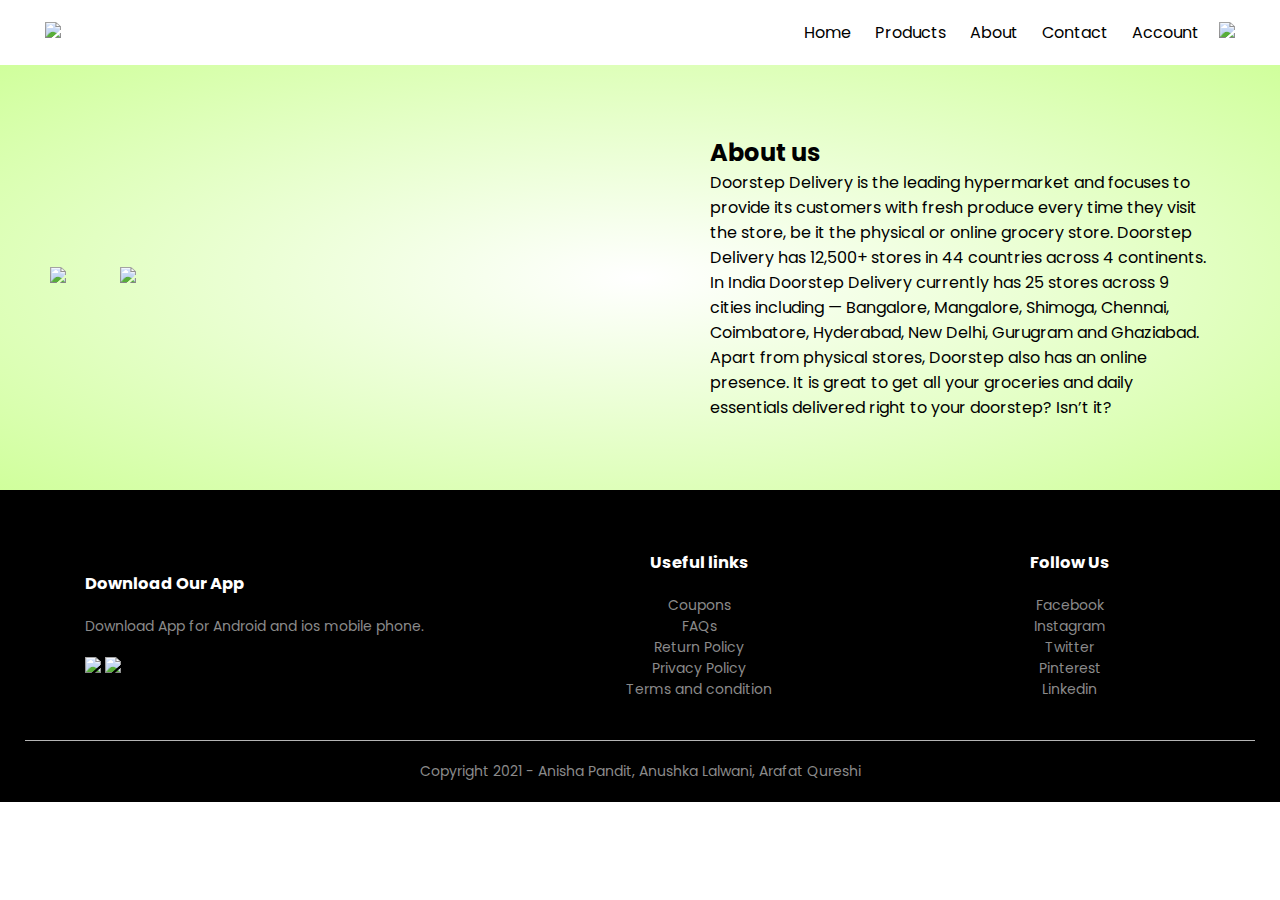
==== about.html @ e21d9316 "Add files via upload" ====
<!DOCTYPE html>
<html lang="en">
<head>
    <meta charset="utf-8">
    <meta name="viewport" content="width=device-width, initial-scale=1.0">
    <title>About us | Doorstep Delivery</title>
    <link rel="stylesheet" href="style.css">
    <link rel="preconnect" href="https://fonts.gstatic.com">
    <link href="https://fonts.googleapis.com/css2?family=Poppins:wght@300;400;500;600;700&display=swap" rel="stylesheet">
    <link rel="stylesheet" href="https://stackpath.bootstrapcdn.com/font-awesome/4.7.0/css/font-awesome.min.css">
</head>
<body>

<div class="container">
    <div class="navbar">
        <div class="logo">
        <a href="index.html"><img src="images/logo.png" width="145px"></a>
        </div>
        <nav>
            <ul id= MenuItems>
                <li><a href="index.html"> Home </a></li>
                <li><a href="products.html"> Products </a></li>
                <li><a href="about.html"> About </a></li>
                <li><a href="contact.html"> Contact </a></li>
                <li><a href="account.html"> Account </a></li>
            </ul>
        </nav>
        <a href="cart.html"><img src="images/cart.png" width="38px"></a>
        <img src="images/menu.png" class="menu-icon" onclick="menutoggle()">
    </div>
</div>
<!-------about us page------>
<div class="about-us">
    <div class="conatiner">
        <div class="row">
            <div class="col-2">
                <img src="images/g1.png" width="100%" style="padding-left: 50px">
                <img src="images/g2.png" width="100%" style="padding-left: 50px">
            </div>
            <div class="col-2">
                 <div class="about">
               <h2>About us</h2>
    <p>Doorstep Delivery is the leading hypermarket and focuses to provide its customers with fresh produce every time they visit the store, be it the physical or online grocery store. Doorstep Delivery has 12,500+ stores in 44 countries across 4 continents. In India Doorstep Delivery currently has 25 stores across 9 cities including — Bangalore, Mangalore, Shimoga, Chennai, Coimbatore, Hyderabad, New Delhi, Gurugram and Ghaziabad. Apart from physical stores, Doorstep also has an online presence. It is great to get all your groceries and daily essentials delivered right to your doorstep? Isn’t it?</p>
            </div>
            </div>
        </div>
    </div>
</div>




<!-------footer------>
<div class="footer">
    <div class="container">
        <div class="row">
            <div class="footer-col-1">
                <h3>Download Our App</h3>
                <p>Download App for Android and ios mobile phone.</p>
                <div class="app-logo">
                    <img src="images/ps.png">
                    <img src="images/as.png">
                </div>
            </div>
            <!--<div class="footer-col-2">
                <img src="images/logo.png" width="100px">
                <p>Our purpose is to systainably make the pleasure & benefits of sports accessible to the many.</p>
            </div>-->
            <div class="footer-col-3">
                <h3>Useful links</h3>       
            <ul>
                <li> Coupons </li>
                <li> FAQs </li>
                <li> Return Policy </li>
                <li> Privacy Policy </li>
                <li> Terms and condition </li>
            </ul>
            </div>
            <div class="footer-col-4">
                <h3>Follow Us</h3>      
            <ul>
                <li>Facebook </li>
                <li> Instagram </li>
                <li> Twitter </li>
                <li> Pinterest </li>
                <li> Linkedin </li>
            </ul>
            </div>
        </div>
        <hr><p class="copyright"> Copyright 2021 - Anisha Pandit, Anushka Lalwani, Arafat Qureshi</p>
    </div>
</div>
<!------ js for toggle menue-------->
<script>
    var MenuItems=document.getElementById("MenuItems");
    MenuItems.style.maxHeight="0px";
    function menutoggle()
    {
        if( MenuItems.style.maxHeight=="0px")
            {   
                MenuItems.style.maxHeight="200px";
            }
            else{
                    MenuItems.style.maxHeight="0px";
            }
    }
</script>
---- style.css ----
*{
	margin: 0;
	padding: 0;
	box-sizing: border-box;
}

body{
	font-family: 'Poppins', sans-serif;
}

.navbar{
	display: flex;
	align-items: center;
	padding: 20px 
}

nav{
	flex: 1;
	text-align: right;
}

nav ul{
	display: inline-block;
	list-style-type: none;
}

nav li{
	display: inline-block;
	margin-right: 20px;
}

a{
	text-decoration: none;
	color:black;
}

p{
	color: black;
}

.container{
	max-width: 1450px;
	margin: auto;
    padding-left: 25px;
	padding-right: 25px;
}

.row{
	display: flex;
	align-items: center;
	flex-wrap: wrap; 
	justify-content: space-around;
}

.col-2{
	flex-basis: 50%;
    min-width: 300px;
}

.col-2 img{
	max-width: 107%;
	padding: 50px,0; 
}

.col-2 h1{
	font-size: 50px;
	line-height: 60px;
	margin: 25px 0;
}

.btn{
	display: inline-block;
	background: #018B1A;
	color: #fff;
	padding: 8px 30px;
	margin: 30px 0;
	border-radius: 30px;
	transition: background 0.3s;
}

.btn:hover{
	background: #C60900;

}

.header{
	background: radial-gradient(#fff,#D0FF9C);
}

.header .row{
	margin-top: 30px;
}

.categories{
	margin: 40px 0;
}

.col-3
{
	flex: 30%;
	min-width: 250px;
	margin-bottom: 30px;
	font-size: 20px;
	padding-right: 30px;
}

.col-3 img{
	width: 90%
}

.small-container{
	max-width: 1080px;
	margin: auto;
	padding-left: 25px;
	padding-right: 25px;
}

.col-4{
	flex-basis: 25%;
	padding: 10px;
	min-width: 300px;
	margin-bottom: 50px;
	transition: transform 0.5s;
}

.col-4 img{
	width: 100%;
}

.title{
	text-align: center;
	margin: 0 auto 80px;
	position: relative;
	line-height: 60px;
}

.title::after{
	content: '';
	background: #ff523b;
	width: 80px;
	height: 5px;
	border-radius: 5px;
	position: absolute;
	bottom: 0;
	left: 50%;
	transform: translateX(-50%);
}

hr{
	color: black;
	font-weight: normal;
}

.col-4 p{
	font-size: 15px;
}

.col-4:hover{
transform: translateY(-50px);
}
.rating .fa{
	color: #C60900;
}

.offer{
	background: radial-gradient(#fff,#D0FF9C);
}

.offer-img{
	min-width: 100%;
	position: relative;
}

.testimonial{
	padding-top: 50px;
}

.testimonial .col-3{
	text-align: center;
	padding: 40px,20px;
	/*box-shadow: 0 0 20px 0px rgba(0,0,0,0.1);*/
	cursor: pointer;
    transition: transform 0.5s;
}

.testimonial .col-3 img{
	width: 50px;
	margin-top: 20px;
	border-radius: 50%;
}

.testimonial .col-3:hover{
	transform: translateY(-50px);
}

.testimonial .col-3 h3{
	font-weight: 600;
	font-size: 18px;
}

.brands{
	margin: 100px auto;
}

.col-5{
	width: 160px;
}

.col-5 img{
	width: 100%;
	cursor: pointer;
	padding: 10px;
	filter: grayscale(100%);
}

.col-5 img:hover{
	filter: grayscale(0);
}

.footer{
	background: #000;
	color: #8a8a8a;
	font-size: 14px;
	padding: 60px 0 20px;
}

.footer p{
	color: #8a8a8a;
}

.footer h3{
	color: #fff;
	margin-bottom: 20px;
}

.footer-col-1, .footer-col-2, .footer-col-3, .footer-col-4{
	min-width: 250px;
	margin-bottom: 20px;
}

.footer-col-1{
	flex-basis: 30%;
}

.footer-col-3,.footer-col-4{
	flex-basis: 12%;
	text-align: center;
}
 
.footer-col-4 ul{
	list-style-type: none;
}
.footer-col-3 ul{
	list-style-type: none; 	
}

.app-logo{
	margin-top: 20px;
}

.app-logo img{
	width: 140px;
}

.footer hr{
	border: none;
	background: #b5b5b5;
	height: 1px;
	margin: 20px 0;
}

.copyright{
	text-align: center;
}

.menu-icon{
	width: 28px;
	margin-left: 40px;
	display: none;
}

/*media query for menu*/
@media only screen and (max-width: 800px){
	nav ul{
		position: absolute;
		top:70px;
		left: 0;
		background:#003300;
		width: 100%;
		overflow: hidden;
		transition: max-height 0.5s;
	}
	nav ul li{
		display: block; 
		margin-right: 50px;
		margin-top: 10px;
		margin-bottom: 10px;
	}
	nav ul li a{
		color: #fff;
	}
	.menu-icon{
		display: block;
		cursor: pointer;
	}
	.offer-img{
	width: 100%;
	}	
}

/*media query for less than 600 screen size*/
@media only screen and (max-width: 600px){
	.row{
		text-align: center;
	}
	.col-2, ,.col-3, .col-4{
		flex-basis: 100%;
	}
	.offer-img{
	   	width: 100%;
	}	
	.single-product .row{
		text-align: left;
	}
	.single-product .col-2{
		padding: 20px 0;
	}
	.single-product h1{
		font-size: 26px;
		line-height: 31px;
	}
	.cart-info p{
		display: none;
	}
	.btn-2{
		align-items: center;
	}
}
/*--- all prods---*/
.row-2{
	justify-content: space-between;
	margin: 50px auto 50px;
}

select{
	border: 3px solid #ff523b;
	padding: 5px;
}

select:focus{
outline: none;
}

.page-btn{
	margin: 0 auto 80px;
}

.page-btn span{
	display: inline-block;
	border-radius: 50%;
	border: 1px solid #ff523b;
	margin-left: 10px;
	width: 40px;
	height: 40px;
	text-align: center;
	line-height: 40px;
	cursor: pointer;
}

.page-btn span:hover{
	background: #ff523b;
	color: white;
}

.single-product{
	margin-top: 50px;
}

.single-product .col-2 img{
	padding: 0;
}

.single-product .col-2{
	padding: 30px;
}

.single-product h3{
	margin: 20px 0;
	font-size: 22px;
	font-weight: bold;
}

.single-product input{
	width: 100px;
	height: 40px;
	padding-left: 10px;
	font-weight: bold;
	font-size: 18px;
	margin-right: 10px;
	border: 3px solid #ff523b;
}

input:focus{
	outline: none;
}

.single-product .fa{
	color: #ff523b;
	margin-left: 10px;
}

/*------------------cart items-----------*/
.cart-page{
    margin: 80px auto;
 }
 table{
     width: 100%;
     border-collapse: collapse;
 }
 .cart-info{
     display: flex;
     flex-wrap: wrap;
 }

 .cart-info img{
 	width: 100px;
 	height: 50px;
 }
 th{
     text-align: left;
     padding: 5px;
     color:#fff;
     background: #ff523b;
     font-weight: normal;
 }
 td{
     padding: 10px 5px;

 }
 td input{
     width: 40px;
     height:30px;
    padding: 5px;
}
td a{
    color: #ff523b;
    font-size:12px;
}
td img{
    width: 80px;
    height:80px;
    margin-right: 10px;
}
.total-price{
    display: flex;
    justify-content: flex-end;

}
.total-price table{
    border-top: 3px solid #ff523b;
    width:100%;
    max-width: 400px;

}
td:last-child{
    text-align:right;
}
th:last-child{
    text-align: right;
}
{
     display: flex;
     flex-wrap: wrap;
 }

.btn-2{
	margin-left: 70%;
    justify-content: right;
}

/*-------account page------*/
.account-page{
    padding:50px 0;
    background: radial-gradient(#fff,#D0FF9C);

}
.form-container{
    background:#fff;
    width:300px;
    height:500px;
    position: relative;
    text-align: center;
    padding:20px 0;
    margin: auto;
    box-shadow: 0 0 20px 0px rgba(0,0,0,0.1);
    overflow: hidden;
}
.form-container span{
    font-weight: bold;
    padding: 0 10px;
    color:black;
    cursor: pointer;
    width:100px;
    display: inline-block;
}
.form-btn{
    display: inline-block;
}
.form-container form{
    max-width: 300px;
    padding: 0 20px;
    position: absolute;
    top: 130px;
    transition: transform 1s;
}

form input{
    width: 100%;
    height: 30px;
    margin: 10px 0;
    padding: 0 10px;
    border: 1px solid #ccc;
}
form .btn{
    width: 100%;
    border: none;
    cursor: pointer;
    margin:10px 0;
}

form .btn:focus{
    outline: none;
}

#LoginForm{
    left:-300px;
}
#RegForm{
    left: 0;
}
form a{
    font-size: 12px;
}
#Indicator{
    width: 100px;
    border: none;
    background: #ff523b;
    height: 3px;
    margin-top: 8px;
    transform: translateX(100px);
    transition: transform 1s;
}
.about-us, .contact-us, .jumbotron{
	background: radial-gradient(#fff,#D0FF9C);
}
.about, .contact{
	margin: 50px;
	padding: 20px;
}
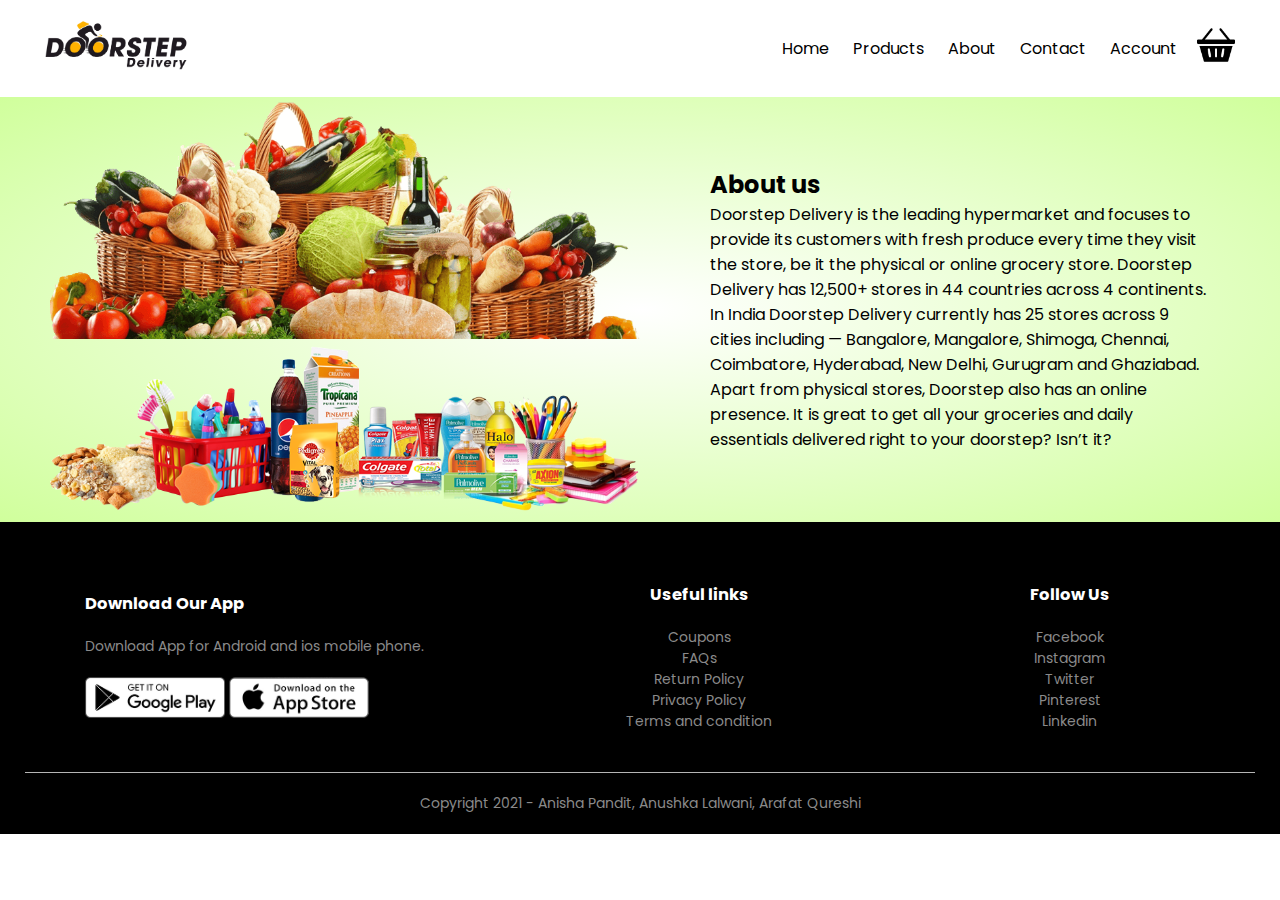
==== commit 321b4220: "Update about.html" ====
--- a/about.html
+++ b/about.html
@@ -14,7 +14,7 @@
 <div class="container">
     <div class="navbar">
         <div class="logo">
-        <a href="index.html"><img src="images/logo.png" width="145px"></a>
+        <a href="index.html"><img src="logo.png" width="145px"></a>
         </div>
         <nav>
             <ul id= MenuItems>
@@ -25,8 +25,8 @@
                 <li><a href="account.html"> Account </a></li>
             </ul>
         </nav>
-        <a href="cart.html"><img src="images/cart.png" width="38px"></a>
-        <img src="images/menu.png" class="menu-icon" onclick="menutoggle()">
+        <a href="cart.html"><img src="cart.png" width="38px"></a>
+        <img src="menu.png" class="menu-icon" onclick="menutoggle()">
     </div>
 </div>
 <!-------about us page------>
@@ -34,8 +34,8 @@
     <div class="conatiner">
         <div class="row">
             <div class="col-2">
-                <img src="images/g1.png" width="100%" style="padding-left: 50px">
-                <img src="images/g2.png" width="100%" style="padding-left: 50px">
+                <img src="g1.png" width="100%" style="padding-left: 50px">
+                <img src="g2.png" width="100%" style="padding-left: 50px">
             </div>
             <div class="col-2">
                  <div class="about">
@@ -58,12 +58,12 @@
                 <h3>Download Our App</h3>
                 <p>Download App for Android and ios mobile phone.</p>
                 <div class="app-logo">
-                    <img src="images/ps.png">
-                    <img src="images/as.png">
+                    <img src="ps.png">
+                    <img src="as.png">
                 </div>
             </div>
             <!--<div class="footer-col-2">
-                <img src="images/logo.png" width="100px">
+                <img src="logo.png" width="100px">
                 <p>Our purpose is to systainably make the pleasure & benefits of sports accessible to the many.</p>
             </div>-->
             <div class="footer-col-3">
